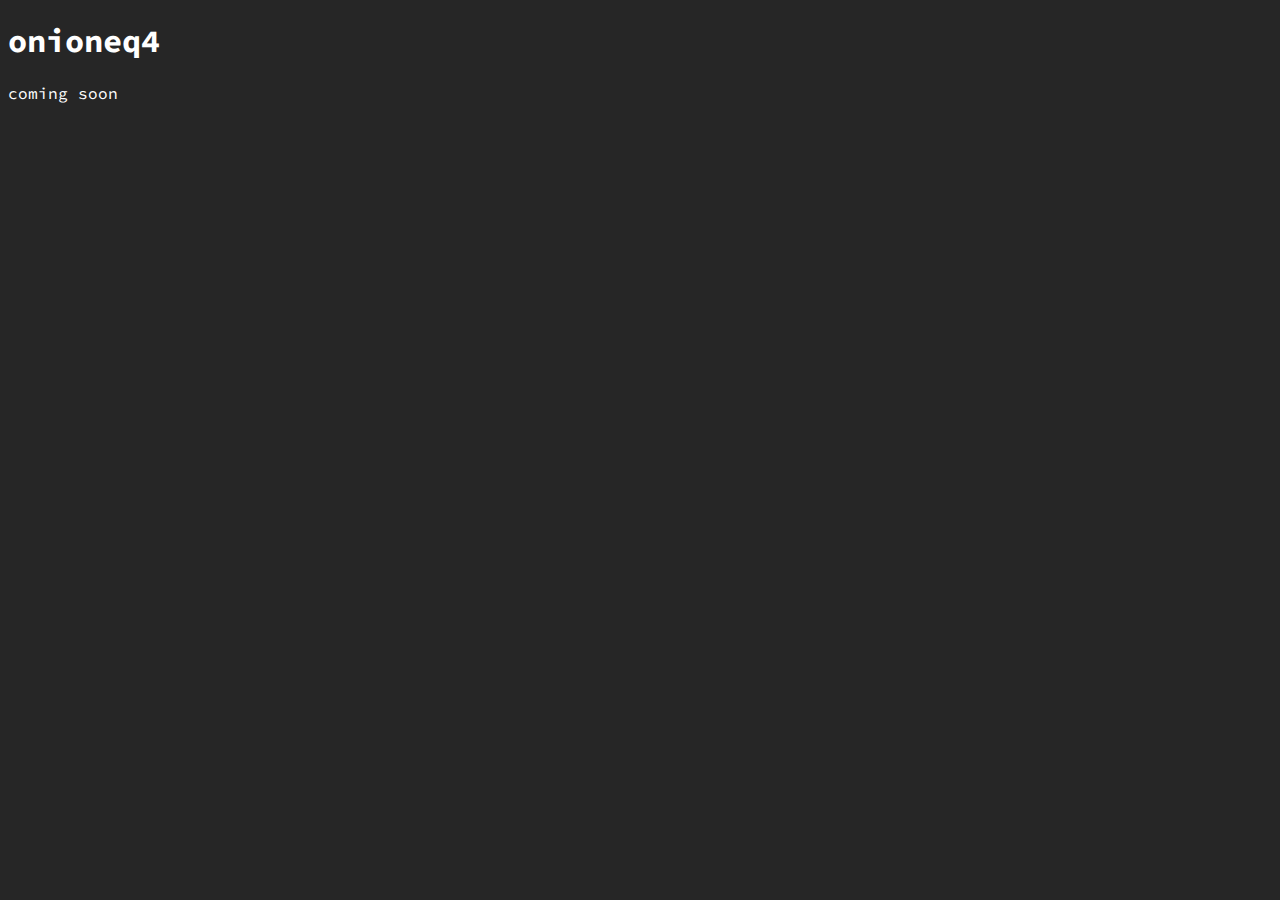
==== index.html @ 506323cb "Initial site" ====
<!DOCTYPE html>
<html>
<head>
    <meta charset="utf-8">
    <title>onioneq4.github.io</title>
    <meta name="viewport" content="width=device-width, initial-scale=1">
    <link rel="stylesheet" type="text/css" media="screen" href="style.css">
    <link href="https://fonts.googleapis.com/css?family=Source+Code+Pro" rel="stylesheet">
</head>
<body>
    <h1>onioneq4<span class="cur">▮</span></h1>
    coming soon
</body>
</html>
---- style.css ----
body {
    font-family: 'Source Code Pro', monospace;
    color: #fff;
    background-color: #262626;
}

@keyframes curanim {
    from {color: #262626}
    to {color: #fff}
}

.cur {
    color: #262626;
    animation-delay: 500ms;
    animation-name: curanim;
    animation-duration: 1s;
    animation-iteration-count: infinite;
    animation-direction: alternate;
}
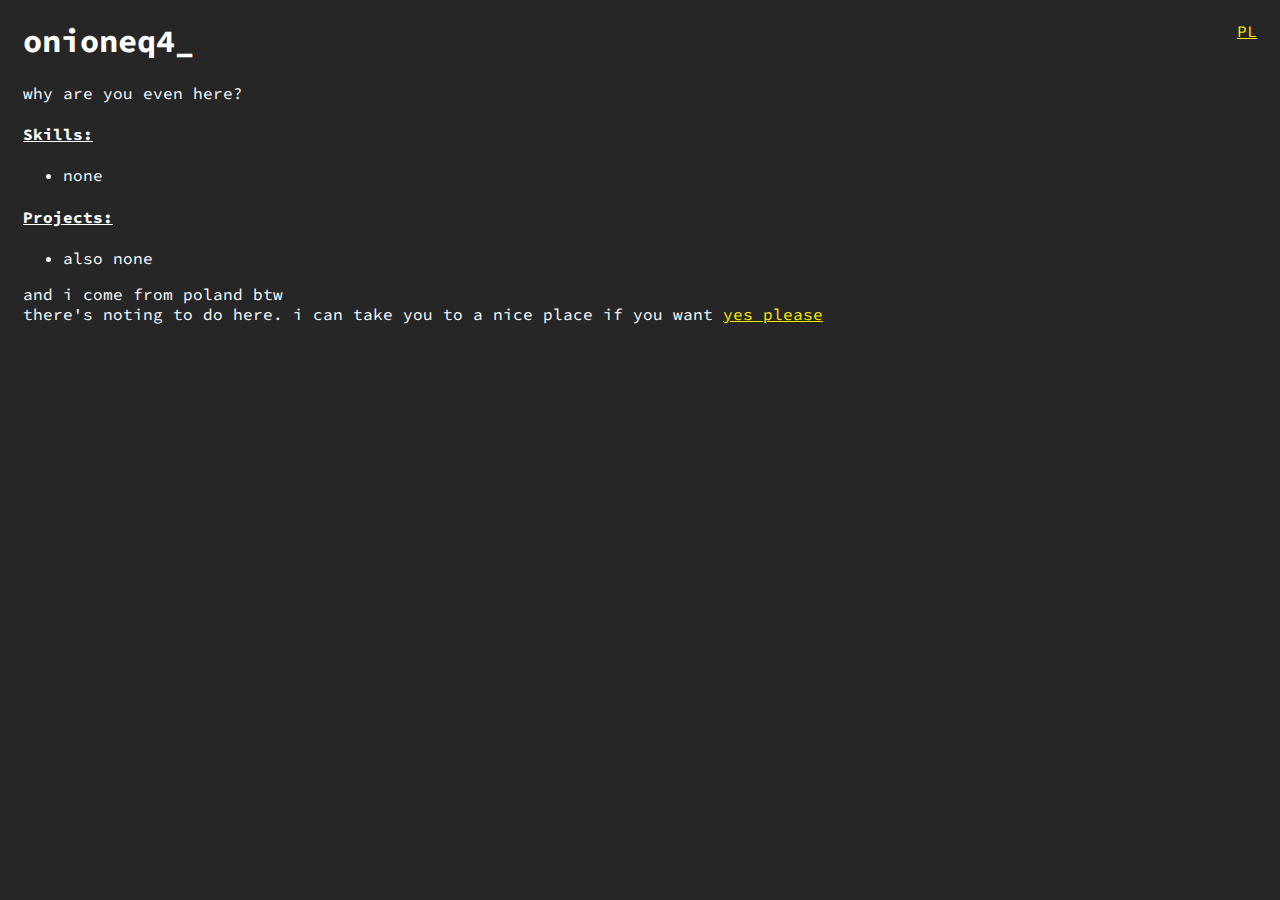
==== commit 8e662f7f: "update" ====
--- a/index.html
+++ b/index.html
@@ -8,7 +8,14 @@
     <link href="https://fonts.googleapis.com/css?family=Source+Code+Pro" rel="stylesheet">
 </head>
 <body>
-    <h1>onioneq4<span class="cur">▮</span></h1>
-    coming soon
+    <a class="lang" href="pl/index.html">PL</a>
+    <h1>onioneq4<span class="cur">_</span></h1>
+    why are you even here?
+    <h4><u>Skills:</u></h4>
+    <ul><li>none</li></ul>
+    <h4><u>Projects:</u></h4>
+    <ul><li>also none</li></ul>
+    and i come from poland btw<br>there's noting to do here. i can take you to a nice place if you want 
+    <a href="https://youtu.be/dQw4w9WgXcQ">yes please</a>
 </body>
 </html>--- a/style.css
+++ b/style.css
@@ -2,18 +2,27 @@
     font-family: 'Source Code Pro', monospace;
     color: #fff;
     background-color: #262626;
+    padding-left: 15px;
+    padding-right: 15px;
 }
 
-@keyframes curanim {
-    from {color: #262626}
-    to {color: #fff}
+@keyframes blink {
+  from, to {
+    color:  transparent;
+  }
+  50% {
+    color: #fff;
+  }
 }
 
 .cur {
-    color: #262626;
-    animation-delay: 500ms;
-    animation-name: curanim;
-    animation-duration: 1s;
-    animation-iteration-count: infinite;
-    animation-direction: alternate;
+    animation: 1500ms blink step-end infinite;
+}
+
+a {
+    color: #ffea00 !important;
+}
+
+.lang {
+    float: right;
 }